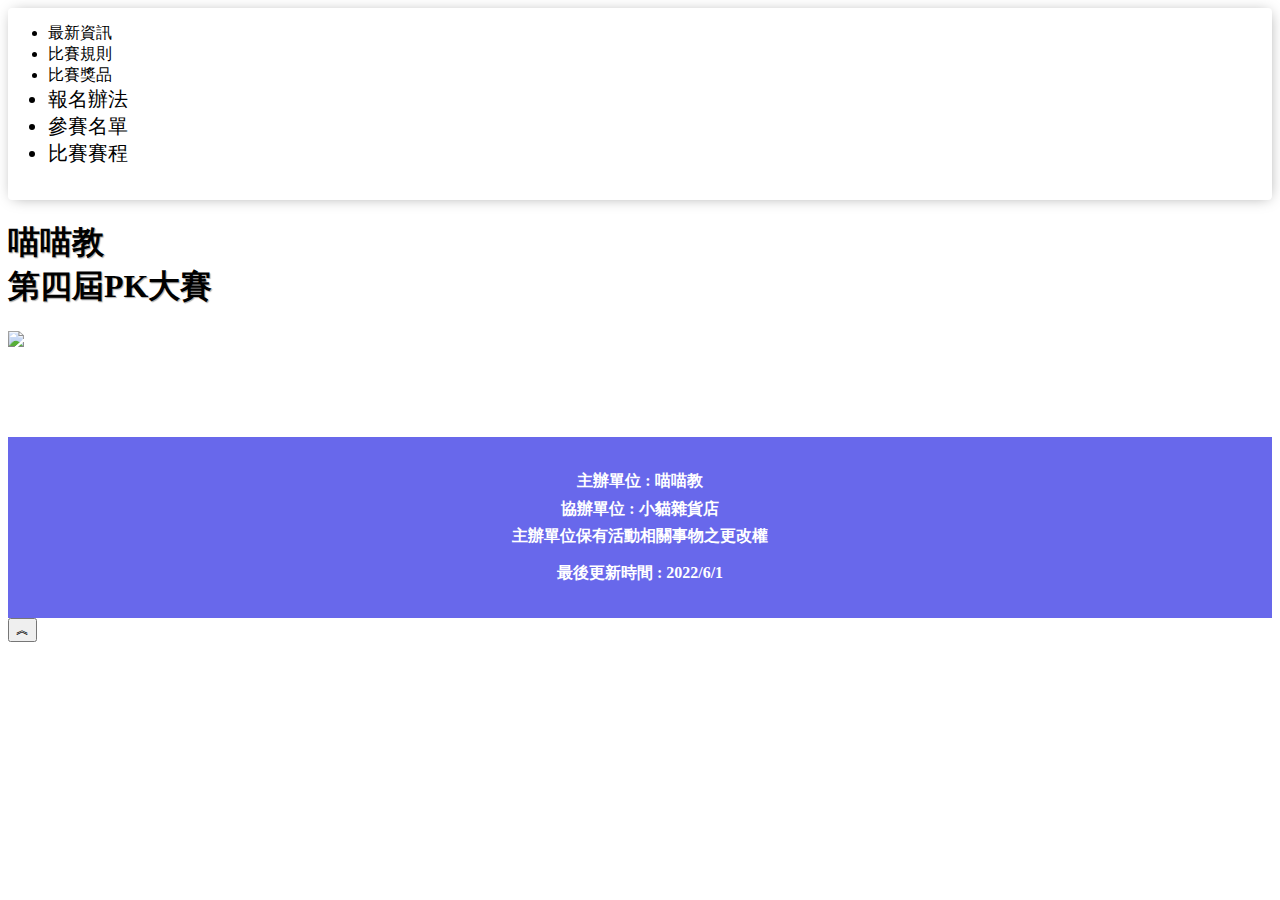
==== Activity_PK/index.html @ 92504d5d "Update index.html" ====
<!DOCTYPE html>
 <html lang="en">
 <head>
 <title>喵喵教PK大賽</title>
 <meta name="description" content="">
 <meta charset="utf-8">
 <meta name="viewport" content="width=device-width, initial-scale=1, shrink-to-fit=no">
 <link href="https://www.sheet2site.com/assets/css/page.css" rel="stylesheet">
 <meta property="og:title" content="小貓雜貨店">
 <meta property="og:description" content="">
 <meta property="og:image" content="https://cdn.jsdelivr.net/gh/Faxey/Cat_Store/props/cover.jpg">
 <meta property="og:url" content="">
 <meta name="twitter:title" content="小貓雜貨店">
 <meta name="twitter:description" content="">
 <meta name="twitter:card" content="summary_large_image">
 <meta name="twitter:image:src" content="https://cdn.jsdelivr.net/gh/Faxey/Cat_Store/props/cover.jpg">
 
 <script async src="https://www.googletagmanager.com/gtag/js?id=UA-51392658-21"></script>
 <script src="https://cdn.staticfile.org/jquery/2.1.1/jquery.min.js"></script>
 <script src="https://cdn.staticfile.org/twitter-bootstrap/3.3.7/js/bootstrap.min.js"></script>
 <script type="text/javascript" src="catstore.js"></script>
 <link rel="stylesheet" href="catstore.css">
 

 


 <script type="text/javascript">
		 //Global Variable
		 var globalPage = 1;
	 </script>

 <link rel="shortcut icon" href="img/webicon.png" type="image/x-icon">
 <link rel="icon" href="img/webicon.png" type="image/x-icon">
 <script src="https://sheet2site.com/assets/js/page.min.js"></script>
 <script src="https://sheet2site.com/assets/js/v3/common_functions.js"></script>
 <script src="https://code.jquery.com/jquery-3.3.1.min.js"></script>
 <link href="https://fonts.googleapis.com/css?family=Lobster" rel="stylesheet">

 </head>
 <body class="demo-header "  onload="webload();">
<header>
	<div data-provide="shuffle" class="topchoose fixed-top">
	<ul class="filters-bar nav nav-center nav-bold nav-uppercase nav-pills" data-shuffle="filter">
		<li class="nav-item pl-1 style="font-size: 20px;"">
		<a  class="nav-link active" name="filters" id="announcement" onclick="choosefilters(this);maincanvaChoose(this);">
		最新資訊
		</a>
		</li>
		<li class="nav-item pl-1 style="font-size: 20px;"">
		<a  class="nav-link" name="filters" id="rule" onclick="choosefilters(this);maincanvaChoose(this);">
		比賽規則
		</a>
		</li>
		<li class="nav-item pl-1 style="font-size: 20px;"">
		<a  class="nav-link "  name="filters" id="reward"  onclick="choosefilters(this);maincanvaChoose(this);">
		比賽獎品
		</a>
		</li>
		<li class="nav-item pl-1" style="font-size: 20px;">
		<a  class="nav-link " name="filters"  id="method" onclick="choosefilters(this);maincanvaChoose(this);">
		報名辦法
		</a>
		</li>
		<li class="nav-item pl-1" style="font-size: 20px;">
		<a  class="nav-link " name="filters"  id="member" onclick="choosefilters(this);maincanvaChoose(this);ShowMember();">
		參賽名單
		</a>
		</li>
		<li class="nav-item pl-1" style="font-size: 20px;">
		<a  class="nav-link " name="filters"  id="score" onclick="choosefilters(this);maincanvaChoose(this);">
		比賽賽程
		</a>
		</li>
		<style>
					.filters-bar {
						
						margin: auto;
						background-color: #fff;
						border-radius: 4px;
						padding-top: 15px;
						padding-bottom: 15px;
						box-shadow: 1px 1px 14px -4px rgba(0, 0, 0, 0.4);
					}
				</style>
		<br>
		</ul>
	</div>
</header>
<!-----------側邊選單(始)---------------->


<!-----------側邊選單(末)---------------->
 
 <header id="maincanvas2" style="transition: 0.5s;" data-overlay="2"  loading="lazy" data-background-image="img/img01.png" class="lazyload t-white " >
	

<div class="container mt-8 mb-8 text-center">

 <div class="row h-100">
 <div class="col-lg-8 mx-auto align-self-center">
 <h1 class=" display-3 my-6 text-white " style="text-shadow: 1px 1px 1px rgba(0,0,0,0.35);"><strong class="header-text">喵喵教 <br>第四屆PK大賽</strong></h1>
 <p class="lead-3 header-p-text"></p>
 
 </div>
 </div>
 </div>
 </header>
 

 <div id="maincanvas" style="transition: 0.5s;">
 


<!--------------------最新公告---------------------------->
<div class="container maincanva"  id="canva-announcement">
	
	<header class="section-header"></header>



	<mat-card _ngcontent-xcq-c264="" appmaterialelevation="" class="mat-card mat-focus-indicator mat-elevation" style="background-color: rgb(255, 255, 255);">
	<div data-provide="shuffle">
	<div class="accordion shadow-5" data-shuffle="list" id="accordion-job">
	<div id="announcement_status"></div>

	</div>
	</div>
	</mat-card>
	<br><br><br><br><br>
	</div>
	

<!--------------------最新公告---------------------------->

<!---------------------------------------------------------商品一覽(始)--------------------------------------------------------------->
 <section class="section overflow-hidden maincanva" id="canva-rule" >
<!---------------------------------------------------------加入好友訂購(始)---------------------------------------------------------------
	<section class="section overflow-hidden" style="margin-top: -60px;">
		<div class="container-fluid">
		<div class="row gap-y align-items-center">
		<div class="col-md-5 mx-auto text-center">
		<a target="_blank" href="https://lin.ee/BNuxeQG">
		<img style="max-height: 300px;" src="https://qr-official.line.me/sid/M/068xzykb.png" alt="..." >
		</a>
		</div>
		<div class="col-md-4 mx-auto">
		<h3>QR Code</h3>
		<br>
		<p>快來加入好友訂購吧！</p>
		<br>
		<a target="_blank" href="https://lin.ee/BNuxeQG">
		<button class="btn buttonsponoredsection px-8" style="background-color: #fbbc04; color: #ffffff;"> 加入好友
		</button>
		</a>
		</div>
		</div>
		</div>
		</section>
-------------------------------------------------------加入好友訂購(末)--------------------------------------------------------------->
<div class="">
	<header class="section-header mt-7 mb-4">
	<div class="titletext" >
	<h1 style="color: rgb(255, 255, 255); font-family: monospace; font-weight:800;">PK大賽規則</h1>
	</div>
	<hr>
	<div class="p1">
		<h3>
		參賽費用
		</h3>
		<ul>
			<li class="licontent">每組隊伍6萬魔幣</li>
			<li class="licontent">請於填寫報名表單後盡速繳交</li>
		</ul>

		<hr>
		<h3>
			隊伍限制
		</h3>
		<ol>
			<li class="licontent">本次比賽採組別報名制 (需組滿5人可備選1人)</li>
			<li class="licontent">角色等級無限制</li>
			<li class="licontent">隊伍中角色職業不可重複</li>
		</ol>

		<hr>
		<h3>
			比賽限制
		</h3>
		<ol>
			<li class="licontent">隊伍場上寵物不得重複(場上定義:場上存活的寵物)</li>
			<li class="licontent">隊伍場上僅可使用2隻魔寵(魔寵定義:使用魔法攻擊技能之寵物)</li>
			<li class="licontent">戰鬥中可更換寵物</li>
			<li class="licontent">不可使用藥水</li>
			<li class="licontent">不可使用替身娃娃</li>
			<li class="licontent">僅可使用人型系變身卡</li>
			<li class="licontent">若違規以上任一條規則該場次判定為輸，有爭議以現場裁判判定為主，蓄意累犯取消參賽資格且不退費參賽費用</li>
		</ol>

		<hr>
		<h3>
			比賽制度
		</h3>
		<h5>
			本賽事共兩階段，兩階段採不同比賽賽制。
		</h5>
		<br>
		<h4>初賽：</h4>
		<h5>
			此階段採單淘汰賽制，主辦單位將採隨機方式匹配比賽對手，每組隊伍之間只進行一場比賽，獲勝方即可進行下一輪的比賽，最後取前8名進行決賽。
		</h5>
		<h5 style="color: rgb(95, 0, 0);">
			*賽制將視隊伍報名數調整單淘汰賽制或雙淘汰賽制
		</h5>

		<br>
		<h4>決賽：</h4>
		<h5>
			此階段採淘汰賽制，每兩組隊伍之間採三戰兩勝制，最後排名依照比賽結果進行排序。
		</h5>
		<hr><br>
		<div class="titletext" >
			<h1 style="color: rgb(255, 255, 255); font-family: monospace; font-weight:800;">比賽前相關注意事項</h1>
		</div>
		<hr>
		<ul>
			<li class="licontent">賽程表將於 2022.06.25公布於此網。</li>
			<li class="licontent">請於參賽隊伍比賽前15分鐘進行報到及檢錄，如於該場次比賽前5分鐘未報到，視狀況將該場次延後。</li>
			<li class="licontent">比賽前請事先將隊伍所有角色更換成該職業稱號。</li>
		</ul>
	</div>
	
	
	</header>
	<br>
</div>

 </section>
<!---------------------------------------------------------商品一覽(末)--------------------------------------------------------------->




<section class="section overflow-hidden maincanva" id="canva-reward" >
	<div class="">
		<header class="section-header mt-7 mb-4">
		<div class="titletext" >
		<h1 style="color: rgb(255, 255, 255); font-family: monospace; font-weight:800;">比賽獎項</h1>
	</div>
		


		<div class="row gap-y gap-2" id="addcardshere" data-shuffle="list">
			<div style="min-height: 400px;" class="col-md-4 col-xl-3 d-flex align-items-stretch" data-shuffle="item">
			<div style="border-bottom: 2px solid #ddd; padding-top: 20px; " class="product-4 mb-3 w-100">
			<div style="padding-top: 10px;" class="product-detail">
			<h6 style="color: #111; font-weight: 600 !important;font-size: 30px;">第一名</h6>
			<hr>
			<ul>
				<li class="licontent">規劃中</li>
				<li class="licontent">規劃中</li>
				<li class="licontent">規劃中</li>
				<li class="licontent">規劃中</li>
				<li class="licontent">規劃中</li>
			</ul>
			</div>
			</div>
			</div>


			<div style="min-height: 400px;" class="col-md-4 col-xl-3 d-flex align-items-stretch" data-shuffle="item">
			<div style="border-bottom: 2px solid #ddd; padding-top: 20px; " class="product-4 mb-3 w-100">
			<div style="padding-top: 10px;" class="product-detail">
			<h6 style="color: #111; font-weight: 600 !important;font-size: 30px;">第二名</h6>
			<hr>
			<ul>
				<li class="licontent">規劃中</li>
				<li class="licontent">規劃中</li>
				<li class="licontent">規劃中</li>
				<li class="licontent">規劃中</li>
				<li class="licontent">規劃中</li>
			</ul>
			</div>
			</div>
			</div>

			<div style="min-height: 400px;" class="col-md-4 col-xl-3 d-flex align-items-stretch" data-shuffle="item">
			<div style="border-bottom: 2px solid #ddd; padding-top: 20px; " class="product-4 mb-3 w-100">
			<div style="padding-top: 10px;" class="product-detail">
			<h6 style="color: #111; font-weight: 600 !important;font-size: 30px;">第三名</h6>
			<hr>
			<ul>
				<li class="licontent">規劃中</li>
				<li class="licontent">規劃中</li>
				<li class="licontent">規劃中</li>
				<li class="licontent">規劃中</li>
				<li class="licontent">規劃中</li>
			</ul>
			</div>
			</div>
			</div>

			<div style="min-height: 400px;" class="col-md-4 col-xl-3 d-flex align-items-stretch" data-shuffle="item">
			<div style="border-bottom: 2px solid #ddd; padding-top: 20px; " class="product-4 mb-3 w-100">
			<div style="padding-top: 10px;" class="product-detail">
			<h6 style="color: #111; font-weight: 600 !important;font-size: 30px;">第四名</h6>
			<hr>
			<ul>
				<li class="licontent">規劃中</li>
				<li class="licontent">規劃中</li>
				<li class="licontent">規劃中</li>
				<li class="licontent">規劃中</li>
				<li class="licontent">規劃中</li>
			</ul>
			</div>
			</div>
			</div>
			
			
			<div style="min-height: 400px;" class="col-md-4 col-xl-3 d-flex align-items-stretch" data-shuffle="item">
			<div style="border-bottom: 2px solid #ddd; padding-top: 20px; " class="product-4 mb-3 w-100">
			<div style="padding-top: 10px;" class="product-detail">
			<h6 style="color: #111; font-weight: 600 !important;font-size: 30px;">第五名</h6>
			<hr>
			<ul>
				<li class="licontent">規劃中</li>
				<li class="licontent">規劃中</li>
				<li class="licontent">規劃中</li>
				<li class="licontent">規劃中</li>
				<li class="licontent">規劃中</li>
			</ul>
			</div>
			</div>
			</div>
			
			
			<div style="min-height: 400px;" class="col-md-4 col-xl-3 d-flex align-items-stretch" data-shuffle="item">
			<div style="border-bottom: 2px solid #ddd; padding-top: 20px; " class="product-4 mb-3 w-100">
			<div style="padding-top: 10px;" class="product-detail">
			<h6 style="color: #111; font-weight: 600 !important;font-size: 30px;">第六名</h6>
			<hr>
			<ul>
				<li class="licontent">規劃中</li>
				<li class="licontent">規劃中</li>
				<li class="licontent">規劃中</li>
				<li class="licontent">規劃中</li>
				<li class="licontent">規劃中</li>
			</ul>
			</div>
			</div>
			</div>
			
			
			</div>
		

			<section class="section overflow-hidden">
				<hr>
				<div class="row gap-y align-items-center">
				<div class="col-md-5 mx-auto text-center">
				<img style="height: 120px;width: auto;" src="img/img03.png" alt="..." >
				</div>
				<div class="col-md-4 mx-auto">
				<h3 style="color: #111;">參加獎</h3>
				<br>
				<h5>參賽的每組隊伍可獲得</h5>
				<h5>魅惑的哈密瓜麵包 15組</h5>
				</div>
				</div>
			</section>

			<br><br><br>



			<div class="titletext" >
				<h1 style="color: rgb(255, 255, 255); font-family: monospace; font-weight:800;">比賽獎品贊助名單</h1>
			</div>
			<ul>
				<li class="licontent">湯-貪吃鼠：5000台幣</li>
				<li class="licontent">犬七總召：300萬魔幣</li>
				<li class="licontent">Angel喵喵：鱉料理20組</li>

			</ul>
		</header>
		<br>
	</div>
</section>


<section class="section overflow-hidden maincanva" id="canva-method" style="text-align:center" >
	<header class="section-header mt-7 mb-4">

	<div class="titletext" >
		<h1 style="color: rgb(255, 255, 255); font-family: monospace; font-weight:800;">報名時間</h1>
	</div>
	<hr>
	<h5>報名時間 : 即日起 ~ 6/20  23:59 逾期不候</h5>
	<h5 style="color: rgb(204, 1, 1);">※若需取消報名與退費，請於 6/21  22:00前聯絡 @摩羯-艾爾</h5>
	<br><br><br>
	
	
	<div class="titletext" >
		<h1 style="color: rgb(255, 255, 255); font-family: monospace; font-weight:800;">步驟1 : 請先填寫以下表單</h1>
	</div>
	<hr>
	<mat-card _ngcontent-xcq-c264="" appmaterialelevation="" class="mat-card mat-focus-indicator mat-elevation" style="background-color: rgb(255, 255, 255);">
	<div data-provide="shuffle">
	<div class="accordion shadow-5" data-shuffle="list" id="accordion-job">
	<iframe src="https://docs.google.com/forms/d/e/1FAIpQLSexZjTtkNeBet1H5T3aNSQUQHQvoOlSw-Ew9o6b9JIJM0_0MA/viewform?embedded=true" width="100%" height="640" frameborder="0" marginheight="0" marginwidth="0">載入中…</iframe>
	</div>
	</div>
	</mat-card>
	<br><br><br>


	<div class="titletext" >
		<h1 style="color: rgb(255, 255, 255); font-family: monospace; font-weight:800;">步驟2 : 繳交報名費用</h1>
	</div>
	<hr>
	<ul>
		<li class="licontent">方法1 : 請在摩羯社群中 @摩羯-艾爾 ，聯絡繳交報名費用，報名費用繳交後才算完成報名。</li>
		<li class="licontent">方法2 : 加入小貓雜貨官方LINE帳號，並聯絡約繳交報名費用，報名費用繳交後才算完成報名。</li>
	</ul>
	<br>
	<h5 >社群名稱 : 摩羯討論群永恆初心</h5>
	<h5 >社群連結 : <a target="_blank" href="https://line.me/ti/g2/Z3cIA9um8Cs72h9ohJnK9tEvyY26SSBrftRj4w?utm_source=invitation&utm_medium=link_copy&utm_campaign=default" style="color: rgb(45, 45, 212);">點我加入</a></h5>
	<h5 >小貓雜貨店官方LINE帳號 : </h5>
	<a target="_blank" href="https://lin.ee/BNuxeQG"><img src="https://scdn.line-apps.com/n/line_add_friends/btn/zh-Hant.png" alt="加入好友" style="height:30px ;float: left;" border="0"></a>

	</header>
</section>


<section class="section overflow-hidden maincanva" id="canva-member" style="text-align:center" >

	<header class="section-header mt-7 mb-4">

		<div class="titletext" >
			<h1 style="color: rgb(255, 255, 255); font-family: monospace; font-weight:800;">參賽者名單</h1>
			<p style="color: white;">只顯示報名成功之參賽隊伍 (完成報名費繳交)</p>
		</div>
		<mat-card _ngcontent-xcq-c264="" appmaterialelevation="" class="mat-card mat-focus-indicator mat-elevation" style="background-color: rgb(255, 255, 255);">
			<div data-provide="shuffle">
			<div class="accordion shadow-5" data-shuffle="list" id="accordion-job">
		<div id="member_status"></div>
		</div>
		</div>
		</mat-card>

	</header>

</section>


<!-------------------------還沒完成------------------------->
<section class="section overflow-hidden maincanva" id="canva-score" style="text-align:center" ><b style="font-size: 50px;">暫未公布，敬請期待</b></section>








<!---------------------------------------------------------底部加入好友(始)--------------------------------------------------------------
 <section class="section overflow-hidden">

 <div class="row gap-y align-items-center">
 <div class="col-md-4 mx-auto">
 <p style="font-size: 15px;font-weight: 400;">主辦單位 : 喵喵教<br>協辦單位 : 小貓雜貨店<br>主辦單位保有活動相關事物之更改權~<br>最後更新時間 : 2021/12/26</p>
 <br>
 <a target="_blank" href="https://lin.ee/BNuxeQG">
 <button class="btn buttonsponoredsection px-8" style="background-color: #fbbc04; color: #ffffff;"> 馬上報名
 </button>   
 </a>
 </div>
 </div>
 </section>
 -------------------------------------------------------底部加入好友(末)--------------------------------------------------------------->

 <footer style="background-color: rgb(104, 104, 235);">
	<br>
    <b><p style="text-align: center;color: #fff;">主辦單位 : 喵喵教</p>
	<p style="text-align: center;color: #fff;line-height: 2px;">協辦單位 : 小貓雜貨店</p>
	<p style="text-align: center;color: #fff;">主辦單位保有活動相關事物之更改權</p>
	<p style="text-align: center;color: #fff;">最後更新時間 : 2022/6/1</p></b>
	<br>
    <!-- A footer for the page. -->
  </footer>

 <button class="js-back-to-top back-to-top" title="回到頂部">&#65085;</button>
 <script src="https://cdn.staticfile.org/jquery/2.2.4/jquery.min.js"></script>

 
 
  


 <script type="text/javascript">

		   $(window).scroll(function() {
			 lazyload();
		   });
 
 

		   function lazyload() {
			 var windowHeight=windowSize().height;
			 var scrollTop=$(window).scrollTop();
			 $('.lazyload').each(function() {
			   var edge=$(this).offset().top;
			   if(
 
				 (
				   (edge+300)
					 >=
				   scrollTop
				 )
 
				   &&
				 (
				   (edge)
					 <=
				   (scrollTop+windowHeight*2)
				 )
 
			   ) {
				 if($(this).is(':visible')) {
 
				   if($(this).data('background-image')) {
					 $(this).css('background-image','url('+$(this).data('background-image')+')');
				   }
				   else if($(this).data('srcset')) {
					 $(this).prop('srcset',$(this).data('srcset'));
				   }
				   else if($(this).data('src')) {
					 $(this).prop('src',$(this).data('src'));
				   }
				   $(this).removeClass('lazyload').addClass('lazyloaded');
				 }
			   }
			 });
		   }


		   function windowSize() {
			 var e = window, a = 'inner';
			 if (!('innerWidth' in window )) {
				 a = 'client';
				 e = document.documentElement || document.body;
			 }
			 return { width : e[ a+'Width' ] , height : e[ a+'Height' ] };
		   }

		   $(function() {
			 lazyload();
		   });

 
	 </script>





 <style>
	 .super-button {display: block}
	 </style>

</div>
 </body>
 
 </html>
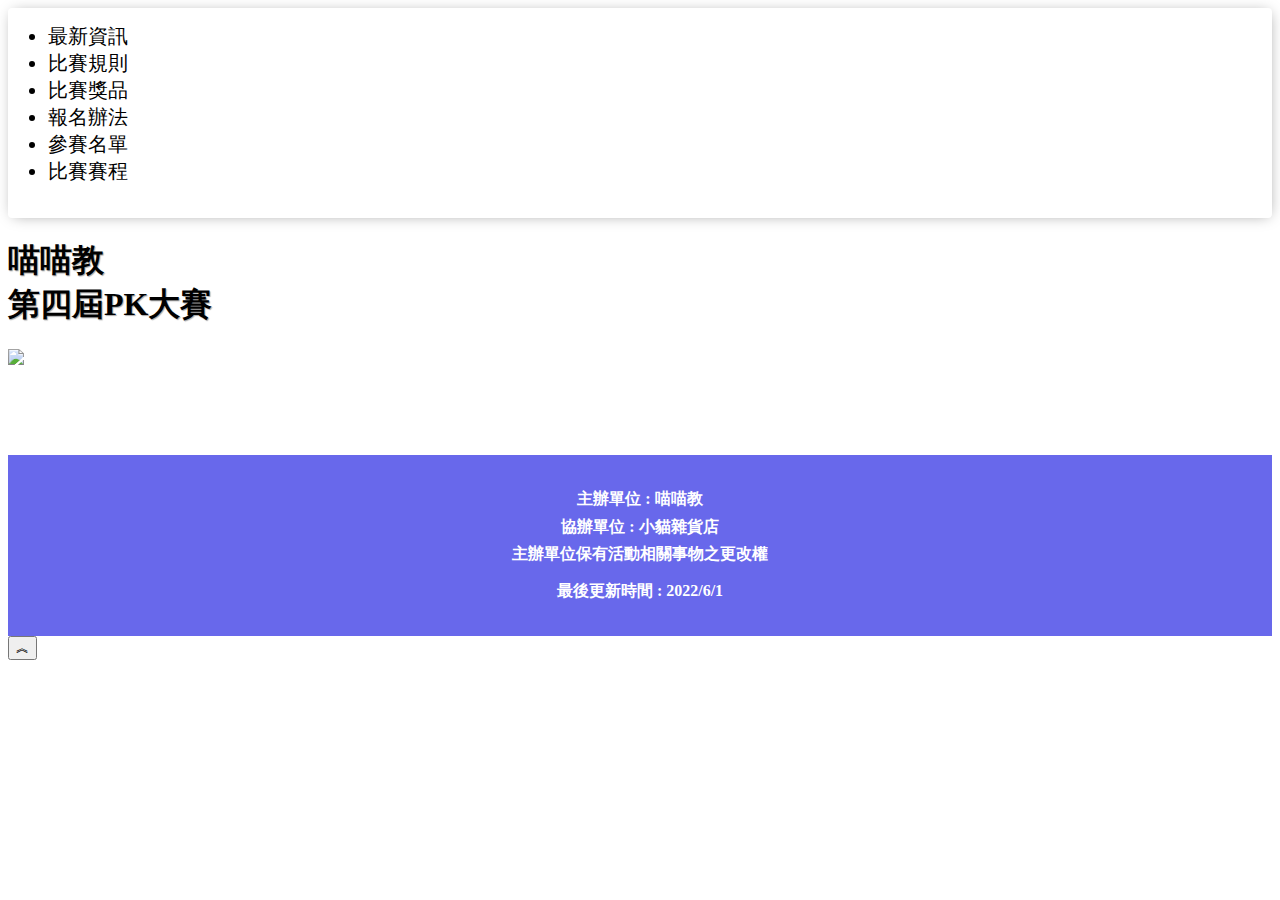
==== commit e4e65f6e: "Update index.html" ====
--- a/Activity_PK/index.html
+++ b/Activity_PK/index.html
@@ -6,14 +6,14 @@
  <meta charset="utf-8">
  <meta name="viewport" content="width=device-width, initial-scale=1, shrink-to-fit=no">
  <link href="https://www.sheet2site.com/assets/css/page.css" rel="stylesheet">
- <meta property="og:title" content="小貓雜貨店">
+ <meta property="og:title" content="喵喵教PK大賽">
  <meta property="og:description" content="">
- <meta property="og:image" content="https://cdn.jsdelivr.net/gh/Faxey/Cat_Store/props/cover.jpg">
+ <meta property="og:image" content="img/img01.png">
  <meta property="og:url" content="">
- <meta name="twitter:title" content="小貓雜貨店">
+ <meta name="twitter:title" content="喵喵教PK大賽">
  <meta name="twitter:description" content="">
  <meta name="twitter:card" content="summary_large_image">
- <meta name="twitter:image:src" content="https://cdn.jsdelivr.net/gh/Faxey/Cat_Store/props/cover.jpg">
+ <meta name="twitter:image:src" content="img/img01.png">
  
  <script async src="https://www.googletagmanager.com/gtag/js?id=UA-51392658-21"></script>
  <script src="https://cdn.staticfile.org/jquery/2.1.1/jquery.min.js"></script>
@@ -42,17 +42,17 @@
 <header>
 	<div data-provide="shuffle" class="topchoose fixed-top">
 	<ul class="filters-bar nav nav-center nav-bold nav-uppercase nav-pills" data-shuffle="filter">
-		<li class="nav-item pl-1 style="font-size: 20px;"">
+		<li class="nav-item pl-1" style="font-size: 20px;">
 		<a  class="nav-link active" name="filters" id="announcement" onclick="choosefilters(this);maincanvaChoose(this);">
 		最新資訊
 		</a>
 		</li>
-		<li class="nav-item pl-1 style="font-size: 20px;"">
+		<li class="nav-item pl-1" style="font-size: 20px;">
 		<a  class="nav-link" name="filters" id="rule" onclick="choosefilters(this);maincanvaChoose(this);">
 		比賽規則
 		</a>
 		</li>
-		<li class="nav-item pl-1 style="font-size: 20px;"">
+		<li class="nav-item pl-1" style="font-size: 20px;">
 		<a  class="nav-link "  name="filters" id="reward"  onclick="choosefilters(this);maincanvaChoose(this);">
 		比賽獎品
 		</a>
@@ -396,7 +396,7 @@
 	</div>
 	<hr>
 	<h5>報名時間 : 即日起 ~ 6/20  23:59 逾期不候</h5>
-	<h5 style="color: rgb(204, 1, 1);">※若需取消報名與退費，請於 6/21  22:00前聯絡 @摩羯-艾爾</h5>
+	<h5 style="color: rgb(204, 1, 1);">※若需取消報名與退費，請於 6/21  22:00前聯絡 @艾爾</h5>
 	<br><br><br>
 	
 	
@@ -419,7 +419,7 @@
 	</div>
 	<hr>
 	<ul>
-		<li class="licontent">方法1 : 請在摩羯社群中 @摩羯-艾爾 ，聯絡繳交報名費用，報名費用繳交後才算完成報名。</li>
+		<li class="licontent">方法1 : 請在摩羯社群中 @艾爾 ，聯絡繳交報名費用，報名費用繳交後才算完成報名。</li>
 		<li class="licontent">方法2 : 加入小貓雜貨官方LINE帳號，並聯絡約繳交報名費用，報名費用繳交後才算完成報名。</li>
 	</ul>
 	<br>
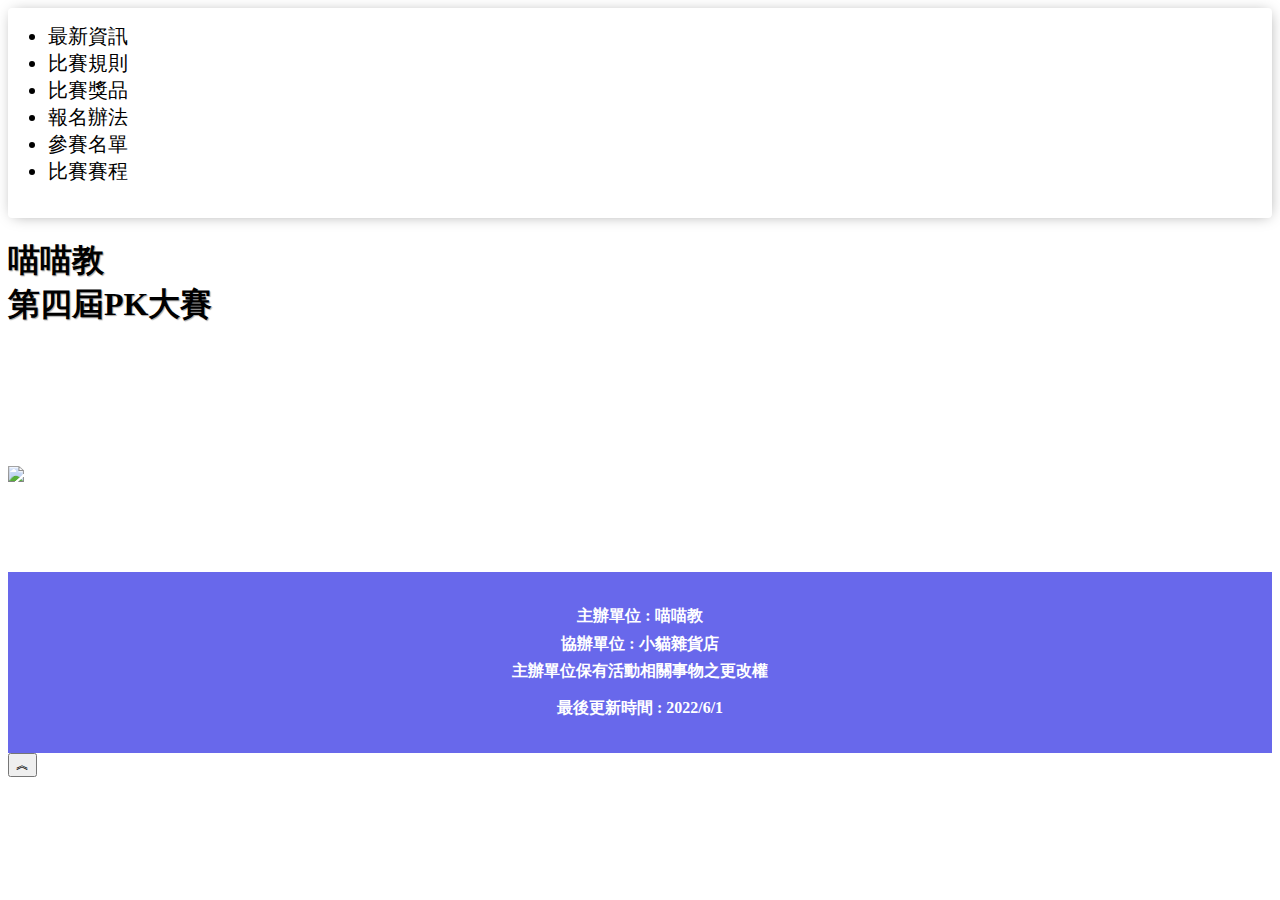
==== commit 96afbbc8: "Update index.html" ====
--- a/Activity_PK/index.html
+++ b/Activity_PK/index.html
@@ -7,13 +7,13 @@
  <meta name="viewport" content="width=device-width, initial-scale=1, shrink-to-fit=no">
  <link href="https://www.sheet2site.com/assets/css/page.css" rel="stylesheet">
  <meta property="og:title" content="喵喵教PK大賽">
- <meta property="og:description" content="">
- <meta property="og:image" content="img/img01.png">
- <meta property="og:url" content="">
+ <meta property="og:description" content="喵喵教第四屆PK大賽開始報名囉！！">
+ <meta property="og:image" content="https://cdn.jsdelivr.net/gh/Catgrocery/Catgrocery.github.io/Activity_PK/img/img01.png">
+ <meta property="og:url" content="https://catgrocery.github.io/Activity_PK/">
  <meta name="twitter:title" content="喵喵教PK大賽">
- <meta name="twitter:description" content="">
+ <meta name="twitter:description" content="喵喵教第四屆PK大賽開始報名囉！！">
  <meta name="twitter:card" content="summary_large_image">
- <meta name="twitter:image:src" content="img/img01.png">
+ <meta name="twitter:image:src" content="https://cdn.jsdelivr.net/gh/Catgrocery/Catgrocery.github.io/Activity_PK/img/img01.png">
  
  <script async src="https://www.googletagmanager.com/gtag/js?id=UA-51392658-21"></script>
  <script src="https://cdn.staticfile.org/jquery/2.1.1/jquery.min.js"></script>
@@ -117,7 +117,9 @@
 	
 	<header class="section-header"></header>
 
-
+	<div class="titletext" >
+	<h1 style="color: rgb(255, 255, 255); font-family: monospace; font-weight:800;">第四屆大賽日期<br>7/2-7/3<br>（以當日賽程調整）</h1>
+	</div>
 
 	<mat-card _ngcontent-xcq-c264="" appmaterialelevation="" class="mat-card mat-focus-indicator mat-elevation" style="background-color: rgb(255, 255, 255);">
 	<div data-provide="shuffle">
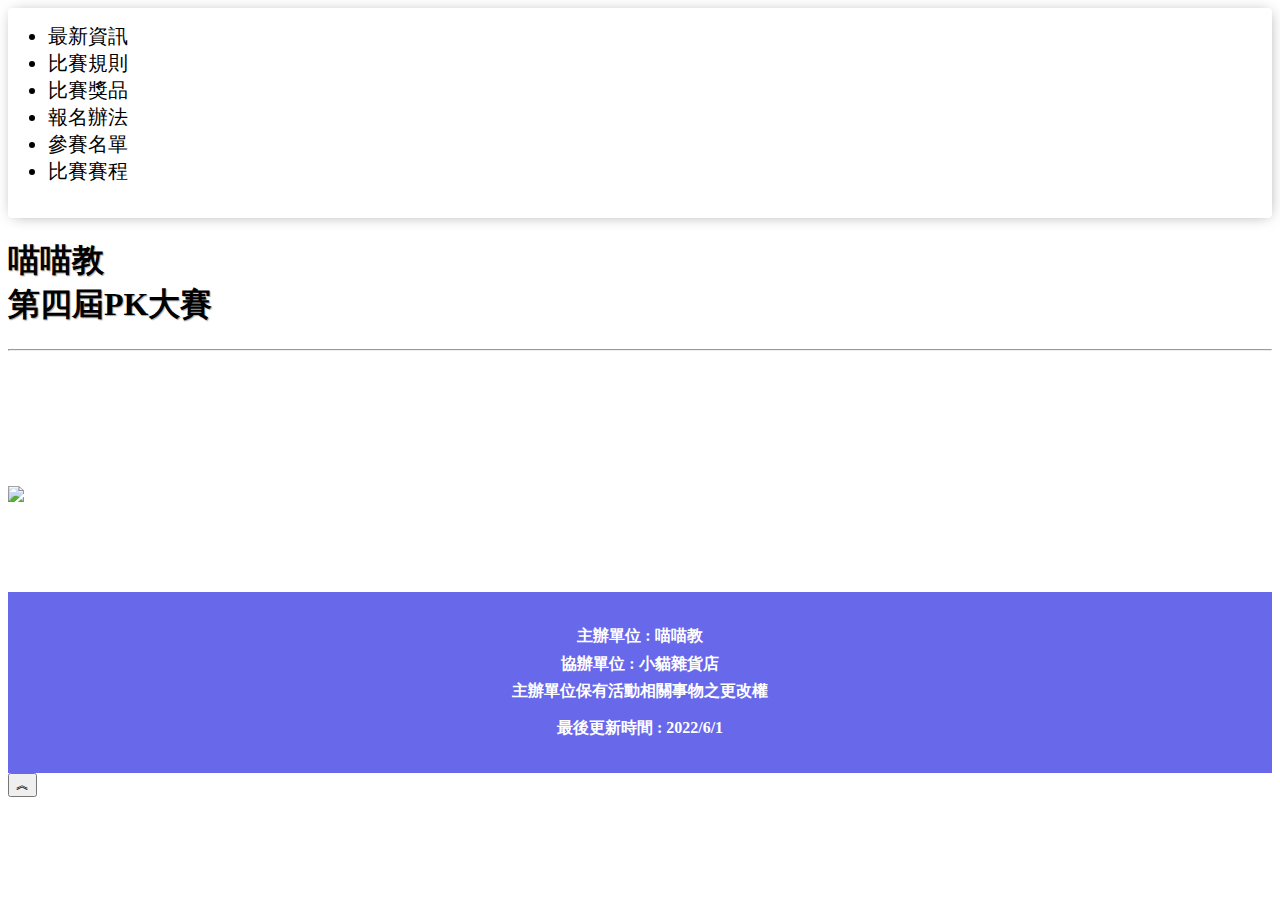
==== commit 51dd601b: "Update index.html" ====
--- a/Activity_PK/index.html
+++ b/Activity_PK/index.html
@@ -99,7 +99,7 @@
 
  <div class="row h-100">
  <div class="col-lg-8 mx-auto align-self-center">
- <h1 class=" display-3 my-6 text-white " style="text-shadow: 1px 1px 1px rgba(0,0,0,0.35);"><strong class="header-text">喵喵教 <br>第四屆PK大賽</strong></h1>
+ <h1 class=" display-3 my-6 text-white " style="text-shadow: 1px 1px 1px rgba(0,0,0,0.35);"><strong class="header-text">喵喵教 <br>第四屆PK大賽</strong></h1><hr>
  <p class="lead-3 header-p-text"></p>
  
  </div>
@@ -118,7 +118,7 @@
 	<header class="section-header"></header>
 
 	<div class="titletext" >
-	<h1 style="color: rgb(255, 255, 255); font-family: monospace; font-weight:800;">第四屆大賽日期<br>7/2-7/3<br>（以當日賽程調整）</h1>
+	<h1 style="color: rgb(255, 255, 255); font-family: monospace; font-weight:800;text-align: center;">第四屆大賽日期<br>7/2-7/3<br>（以當日賽程調整）</h1>
 	</div>
 
 	<mat-card _ngcontent-xcq-c264="" appmaterialelevation="" class="mat-card mat-focus-indicator mat-elevation" style="background-color: rgb(255, 255, 255);">
@@ -196,6 +196,7 @@
 			<li class="licontent">不可使用藥水</li>
 			<li class="licontent">不可使用替身娃娃</li>
 			<li class="licontent">僅可使用人型系變身卡</li>
+			<li class="licontent">如果有被拍到疑似使用外掛的角色，一律不得參加比賽！</li>
 			<li class="licontent">若違規以上任一條規則該場次判定為輸，有爭議以現場裁判判定為主，蓄意累犯取消參賽資格且不退費參賽費用</li>
 		</ol>
 
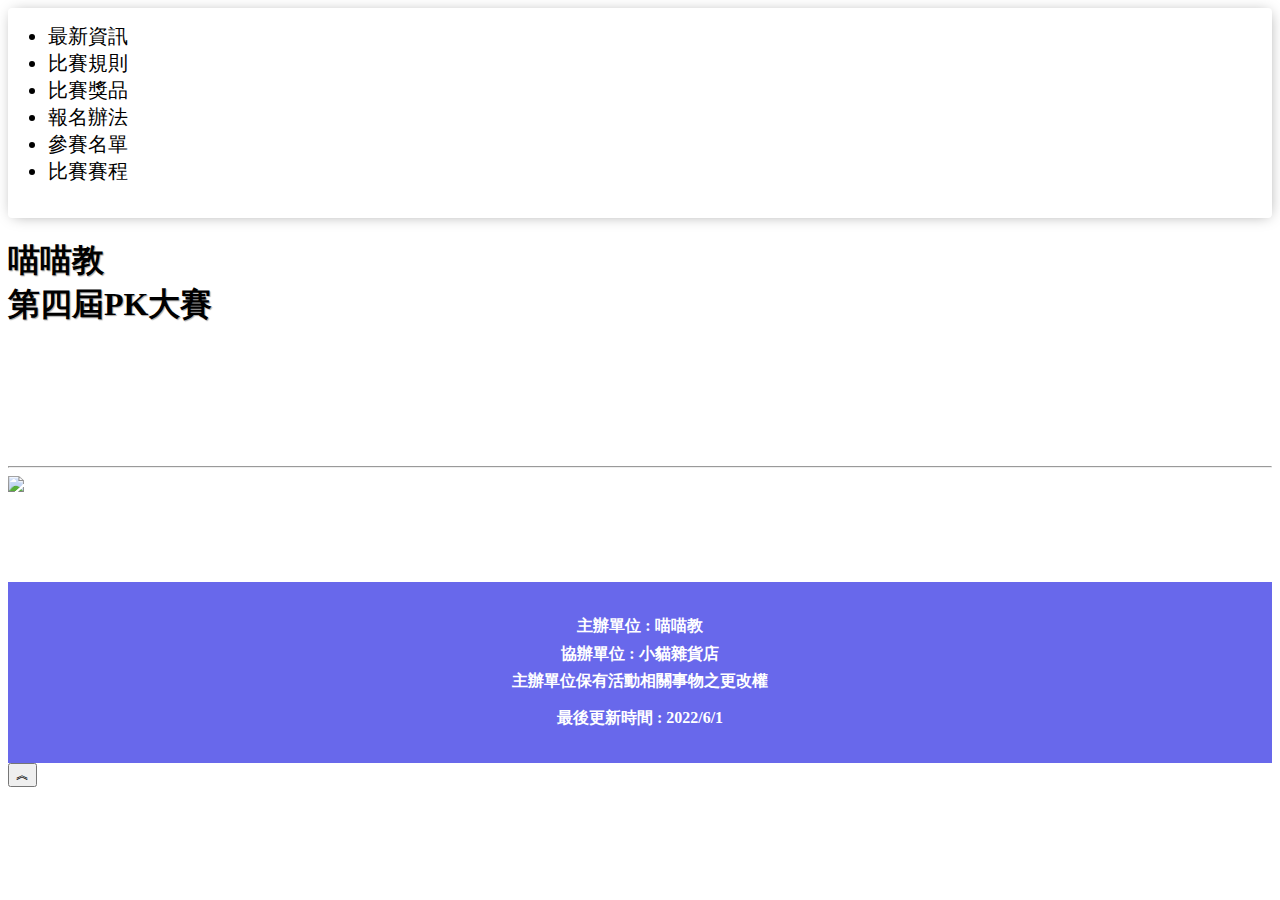
==== commit 8b9304e1: "Update index.html" ====
--- a/Activity_PK/index.html
+++ b/Activity_PK/index.html
@@ -99,7 +99,7 @@
 
  <div class="row h-100">
  <div class="col-lg-8 mx-auto align-self-center">
- <h1 class=" display-3 my-6 text-white " style="text-shadow: 1px 1px 1px rgba(0,0,0,0.35);"><strong class="header-text">喵喵教 <br>第四屆PK大賽</strong></h1><hr>
+ <h1 class=" display-3 my-6 text-white " style="text-shadow: 1px 1px 1px rgba(0,0,0,0.35);"><strong class="header-text">喵喵教 <br>第四屆PK大賽</strong></h1>
  <p class="lead-3 header-p-text"></p>
  
  </div>
@@ -118,7 +118,7 @@
 	<header class="section-header"></header>
 
 	<div class="titletext" >
-	<h1 style="color: rgb(255, 255, 255); font-family: monospace; font-weight:800;text-align: center;">第四屆大賽日期<br>7/2-7/3<br>（以當日賽程調整）</h1>
+	<h1 style="color: rgb(255, 255, 255); font-family: monospace; font-weight:800;text-align: center;">第四屆大賽日期<br>7/2-7/3<br>（以當日賽程調整）</h1><hr>
 	</div>
 
 	<mat-card _ngcontent-xcq-c264="" appmaterialelevation="" class="mat-card mat-focus-indicator mat-elevation" style="background-color: rgb(255, 255, 255);">
@@ -192,6 +192,7 @@
 		<ol>
 			<li class="licontent">隊伍場上寵物不得重複(場上定義:場上存活的寵物)</li>
 			<li class="licontent">隊伍場上僅可使用2隻魔寵(魔寵定義:使用魔法攻擊技能之寵物)</li>
+			<li class="licontent">上場之兩隻魔寵只能綁定兩隻角色召喚(例如：ABCDE玩家，A與B玩家出場放魔寵，之後回合數只有A和B玩家可以放魔寵，其餘CDE玩家不能召喚魔寵，CDE玩家若召喚魔寵視同違規)</li>
 			<li class="licontent">戰鬥中可更換寵物</li>
 			<li class="licontent">不可使用藥水</li>
 			<li class="licontent">不可使用替身娃娃</li>
@@ -441,7 +442,7 @@
 
 		<div class="titletext" >
 			<h1 style="color: rgb(255, 255, 255); font-family: monospace; font-weight:800;">參賽者名單</h1>
-			<p style="color: white;">只顯示報名成功之參賽隊伍 (完成報名費繳交)</p>
+			<p style="color: white;">報名截止後公佈</p>
 		</div>
 		<mat-card _ngcontent-xcq-c264="" appmaterialelevation="" class="mat-card mat-focus-indicator mat-elevation" style="background-color: rgb(255, 255, 255);">
 			<div data-provide="shuffle">
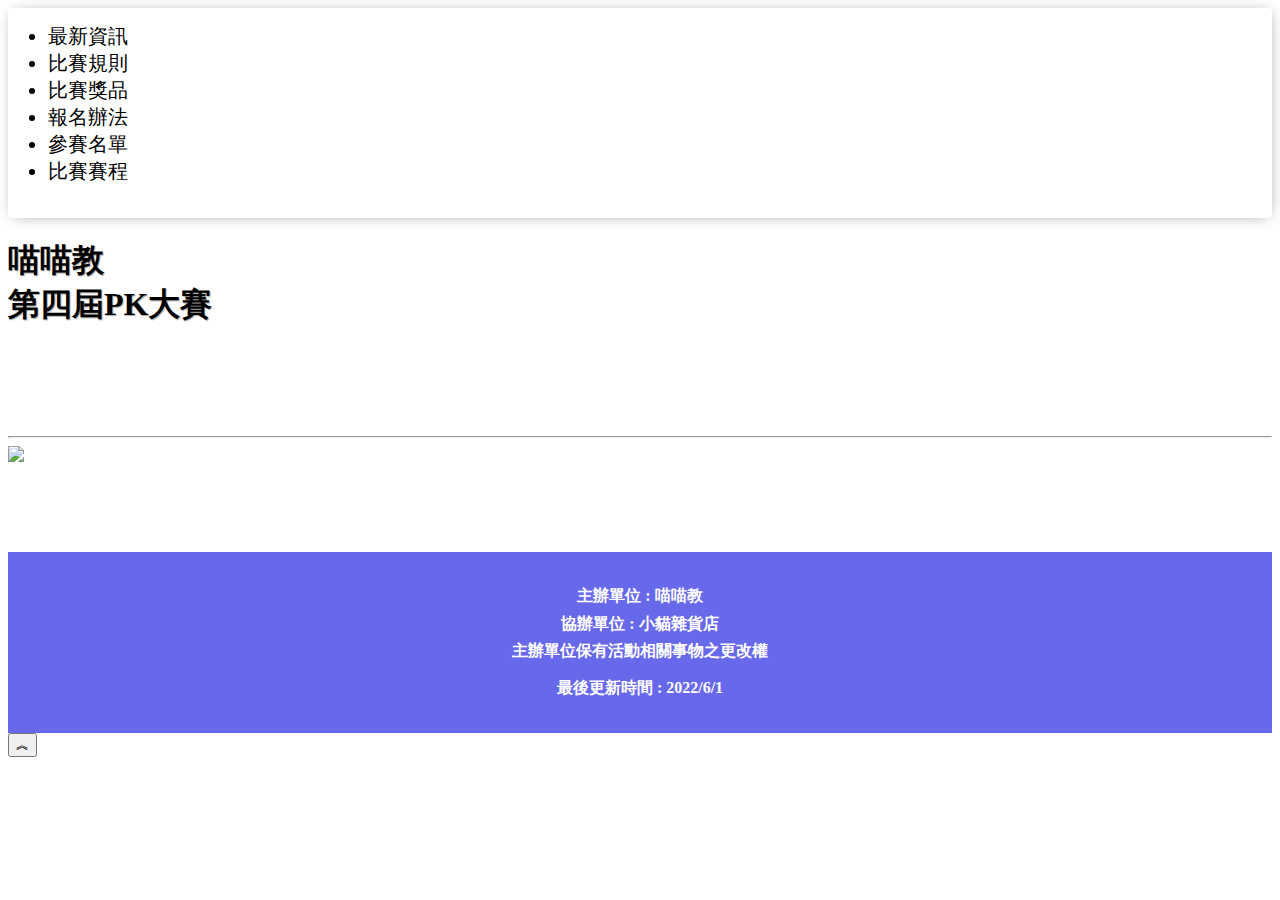
==== commit 412c771f: "Update index.html" ====
--- a/Activity_PK/index.html
+++ b/Activity_PK/index.html
@@ -118,7 +118,7 @@
 	<header class="section-header"></header>
 
 	<div class="titletext" >
-	<h1 style="color: rgb(255, 255, 255); font-family: monospace; font-weight:800;text-align: center;">第四屆大賽日期<br>7/2-7/3<br>（以當日賽程調整）</h1><hr>
+	<h1 style="color: rgb(255, 255, 255); font-family: monospace; font-weight:800;text-align: center;">第四屆大賽日期<br>已停辦</h1><hr>
 	</div>
 
 	<mat-card _ngcontent-xcq-c264="" appmaterialelevation="" class="mat-card mat-focus-indicator mat-elevation" style="background-color: rgb(255, 255, 255);">
@@ -261,11 +261,8 @@
 			<h6 style="color: #111; font-weight: 600 !important;font-size: 30px;">第一名</h6>
 			<hr>
 			<ul>
-				<li class="licontent">規劃中</li>
-				<li class="licontent">規劃中</li>
-				<li class="licontent">規劃中</li>
-				<li class="licontent">規劃中</li>
-				<li class="licontent">規劃中</li>
+				<li class="licontent">新台幣 1700 元</li>
+				<li class="licontent">魔  幣 50  萬</li>
 			</ul>
 			</div>
 			</div>
@@ -278,11 +275,8 @@
 			<h6 style="color: #111; font-weight: 600 !important;font-size: 30px;">第二名</h6>
 			<hr>
 			<ul>
-				<li class="licontent">規劃中</li>
-				<li class="licontent">規劃中</li>
-				<li class="licontent">規劃中</li>
-				<li class="licontent">規劃中</li>
-				<li class="licontent">規劃中</li>
+				<li class="licontent">-</li>
+
 			</ul>
 			</div>
 			</div>
@@ -294,11 +288,7 @@
 			<h6 style="color: #111; font-weight: 600 !important;font-size: 30px;">第三名</h6>
 			<hr>
 			<ul>
-				<li class="licontent">規劃中</li>
-				<li class="licontent">規劃中</li>
-				<li class="licontent">規劃中</li>
-				<li class="licontent">規劃中</li>
-				<li class="licontent">規劃中</li>
+				<li class="licontent">-</li>
 			</ul>
 			</div>
 			</div>
@@ -310,11 +300,7 @@
 			<h6 style="color: #111; font-weight: 600 !important;font-size: 30px;">第四名</h6>
 			<hr>
 			<ul>
-				<li class="licontent">規劃中</li>
-				<li class="licontent">規劃中</li>
-				<li class="licontent">規劃中</li>
-				<li class="licontent">規劃中</li>
-				<li class="licontent">規劃中</li>
+				<li class="licontent">-</li>
 			</ul>
 			</div>
 			</div>
@@ -327,11 +313,7 @@
 			<h6 style="color: #111; font-weight: 600 !important;font-size: 30px;">第五名</h6>
 			<hr>
 			<ul>
-				<li class="licontent">規劃中</li>
-				<li class="licontent">規劃中</li>
-				<li class="licontent">規劃中</li>
-				<li class="licontent">規劃中</li>
-				<li class="licontent">規劃中</li>
+				<li class="licontent">-</li>
 			</ul>
 			</div>
 			</div>
@@ -344,11 +326,7 @@
 			<h6 style="color: #111; font-weight: 600 !important;font-size: 30px;">第六名</h6>
 			<hr>
 			<ul>
-				<li class="licontent">規劃中</li>
-				<li class="licontent">規劃中</li>
-				<li class="licontent">規劃中</li>
-				<li class="licontent">規劃中</li>
-				<li class="licontent">規劃中</li>
+				<li class="licontent">-</li>
 			</ul>
 			</div>
 			</div>
@@ -374,6 +352,8 @@
 			</section>
 
 			<br><br><br>
+			
+
 
 
 
@@ -381,9 +361,8 @@
 				<h1 style="color: rgb(255, 255, 255); font-family: monospace; font-weight:800;">比賽獎品贊助名單</h1>
 			</div>
 			<ul>
-				<li class="licontent">湯-貪吃鼠：5000台幣</li>
-				<li class="licontent">犬七總召：300萬魔幣</li>
-				<li class="licontent">Angel喵喵：鱉料理20組</li>
+				<li class="licontent">-</li>
+
 
 			</ul>
 		</header>
